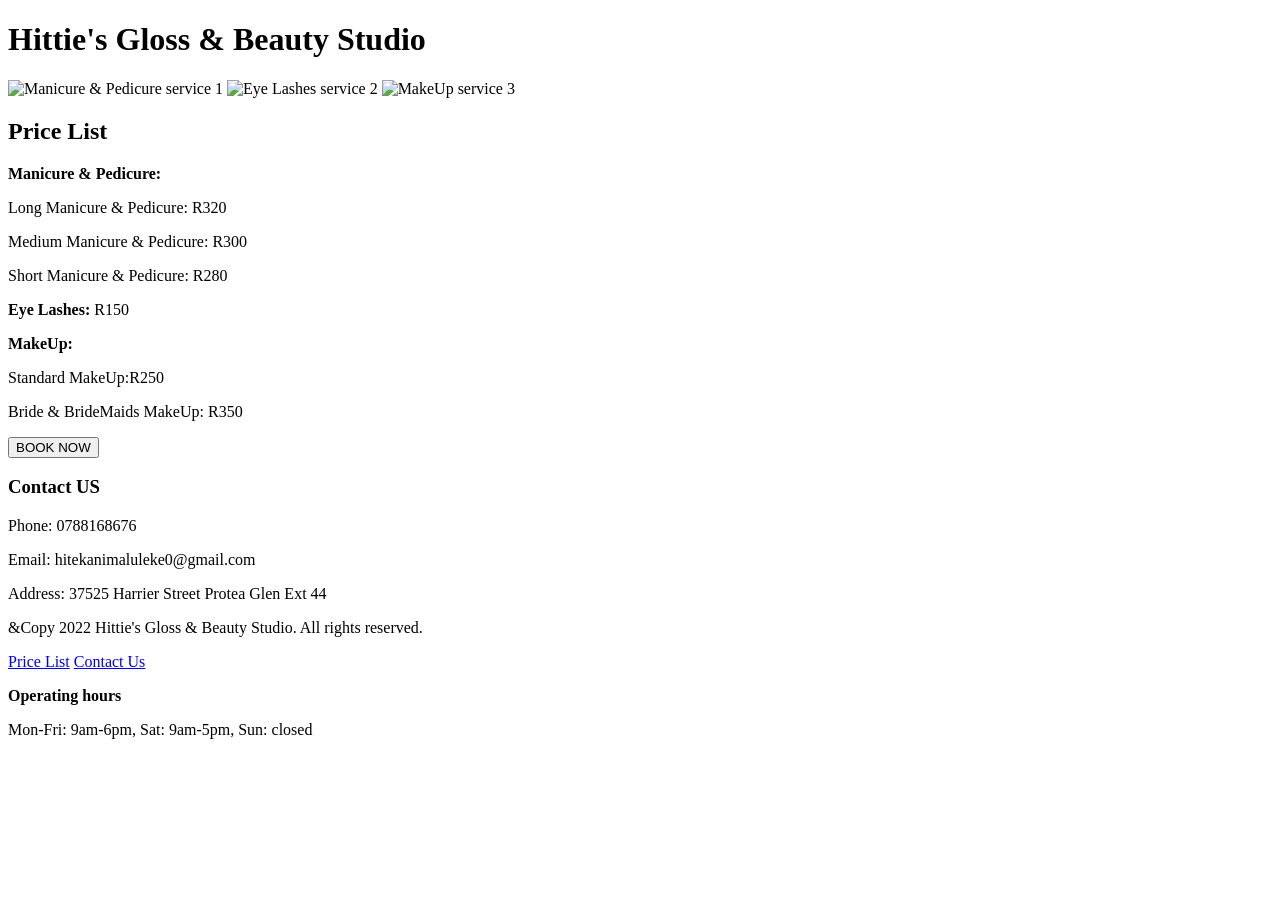
==== index.html @ d459e914 "Add files via upload" ====
<!DOCTYPE html>
<html lang="en">

<head>
    <meta charset="UTF-8">
    <meta name="viewport" content="width=, initial-scale=1.0">
    <title>Hittie's Gloss & Beauty Studio</title>
</head>

<body>
    <div>
        <header>
            <h1>Hittie's Gloss & Beauty Studio</h1>
        </header>
    </div>
    <main>
        <div class="Services">
            <img src="images/1000354375.png" alt="Manicure & Pedicure service 1">
            <img src="images/1000354377.jpg" alt="Eye Lashes service 2">
            <img src="images/1000354391.jpg" alt="MakeUp service 3">
        </div>
        <section id="Price-listsQ">
            <h2> Price List</h2>
            <p><strong>Manicure & Pedicure:</strong></p>
            <p>Long Manicure & Pedicure: R320</p>
            <P>Medium Manicure & Pedicure: R300</P>
            <p>Short Manicure & Pedicure: R280</p>
            <p><strong>Eye Lashes:</strong> R150</p>
            <p><strong>MakeUp:</strong></p>
            <p> Standard MakeUp:R250</p>
            <p>Bride & BrideMaids MakeUp: R350</p>
        </section>
        <section>
            <a href="https://wa.me/c/27788168676"><button>BOOK NOW</button></a>
        </section>
        <section id="Contact">
            <h3>Contact US</h3>
            <p>Phone: 0788168676</p>
            <p>Email: hitekanimaluleke0@gmail.com</p>
            <p>Address: 37525 Harrier Street Protea Glen Ext 44</p>
        </section>
    </main>
    <footer>
        <p>&Copy 2022 Hittie's Gloss & Beauty Studio. All rights reserved.</p>
        <p>
            <a href="#price-list"> Price List</a>
            <a href="#contact">Contact Us</a>
        </p>
        <p><strong>Operating hours</strong></p>
        <p>Mon-Fri: 9am-6pm, Sat: 9am-5pm, Sun: closed</p>
    </footer>
</body>

</html>
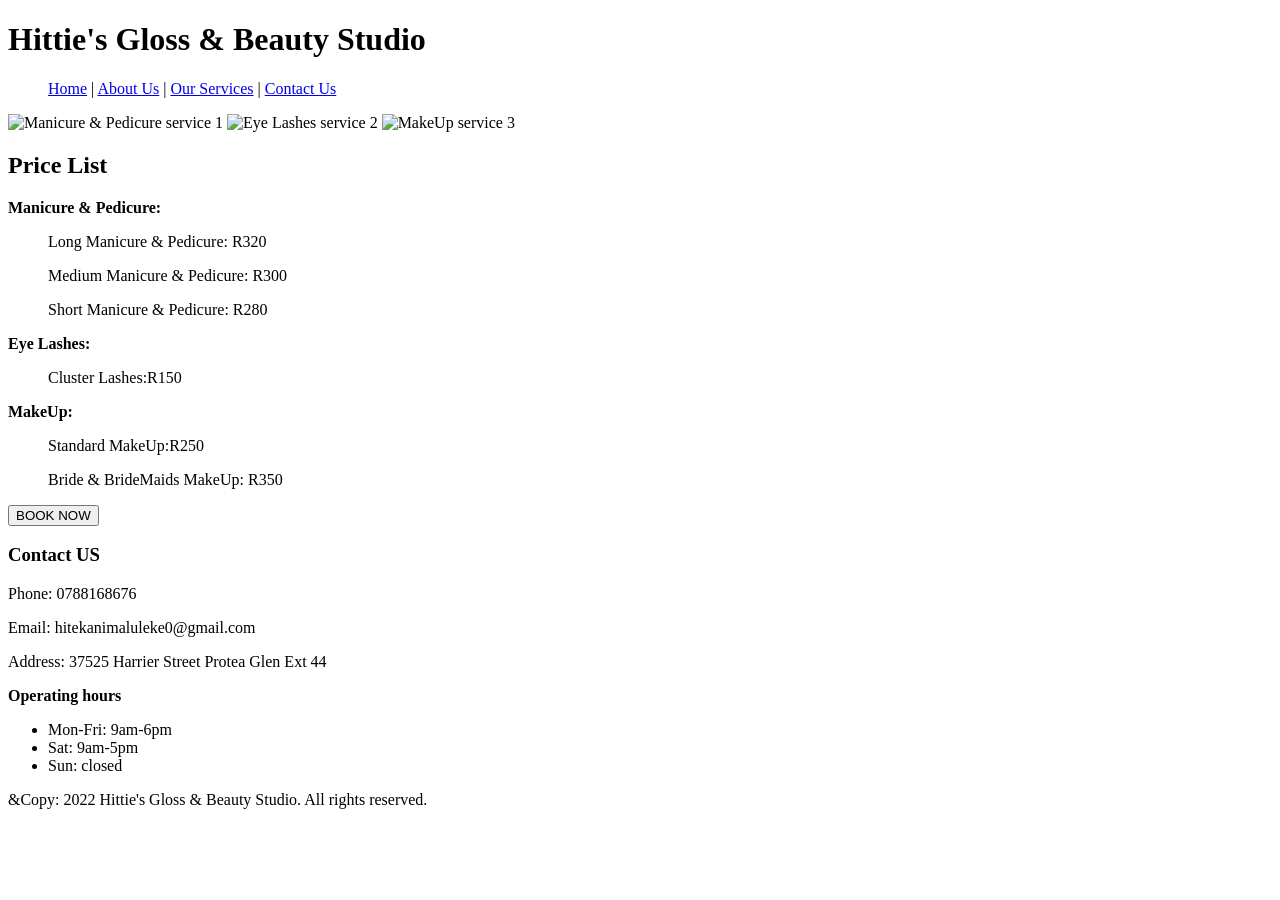
==== commit e16bc6be: "Add files via upload" ====
--- a/index.html
+++ b/index.html
@@ -13,41 +13,62 @@
             <h1>Hittie's Gloss & Beauty Studio</h1>
         </header>
     </div>
+    <nav>
+        <ul>
+        <a href="index.html">Home</a>  |
+        <a href="about">About Us</a>    |
+        <a href="services">Our Services</a>    |
+        <a href="contact">Contact Us</a>
+        </ul>
+    </nav>
     <main>
-        <div class="Services">
+        <section id="Services">
+            <div>
             <img src="images/1000354375.png" alt="Manicure & Pedicure service 1">
             <img src="images/1000354377.jpg" alt="Eye Lashes service 2">
             <img src="images/1000354391.jpg" alt="MakeUp service 3">
-        </div>
+            </div>
+        </section>
         <section id="Price-listsQ">
             <h2> Price List</h2>
             <p><strong>Manicure & Pedicure:</strong></p>
+            <ul>
             <p>Long Manicure & Pedicure: R320</p>
             <P>Medium Manicure & Pedicure: R300</P>
             <p>Short Manicure & Pedicure: R280</p>
-            <p><strong>Eye Lashes:</strong> R150</p>
+            </ul>
+            <p><strong>Eye Lashes:</strong> </p>
+            <ul>
+            <p>Cluster Lashes:R150</p>
+            </ul>
             <p><strong>MakeUp:</strong></p>
+            <ul>
             <p> Standard MakeUp:R250</p>
             <p>Bride & BrideMaids MakeUp: R350</p>
+            </ul>
         </section>
         <section>
-            <a href="https://wa.me/c/27788168676"><button>BOOK NOW</button></a>
+            <a href="https://wa.me/c/27788168676" target="_blank">
+             <button>BOOK NOW</button>
+            </a>
         </section>
+    </main>
+    <footer>
         <section id="Contact">
             <h3>Contact US</h3>
             <p>Phone: 0788168676</p>
             <p>Email: hitekanimaluleke0@gmail.com</p>
             <p>Address: 37525 Harrier Street Protea Glen Ext 44</p>
         </section>
-    </main>
-    <footer>
-        <p>&Copy 2022 Hittie's Gloss & Beauty Studio. All rights reserved.</p>
+        <p><strong>Operating hours</strong></p>
         <p>
-            <a href="#price-list"> Price List</a>
-            <a href="#contact">Contact Us</a>
+            <ul>
+            <li>Mon-Fri: 9am-6pm</li>
+           <li>Sat: 9am-5pm</li>
+           <li>Sun: closed</li>
+            </ul>
         </p>
-        <p><strong>Operating hours</strong></p>
-        <p>Mon-Fri: 9am-6pm, Sat: 9am-5pm, Sun: closed</p>
+        <p>&Copy: 2022 Hittie's Gloss & Beauty Studio. All rights reserved.</p>
     </footer>
 </body>
 
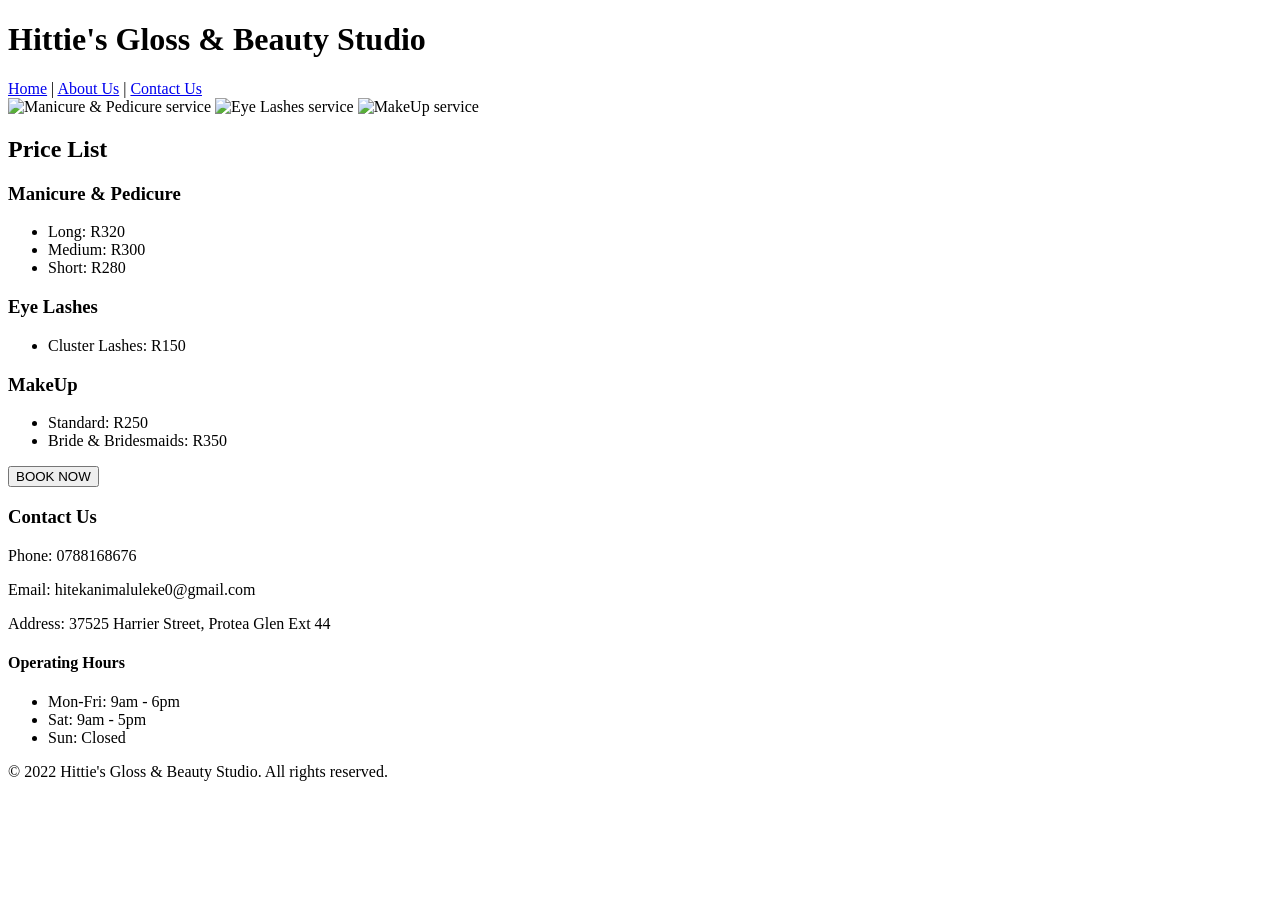
==== commit 89795bf7: "comments added to the code" ====
--- a/index.html
+++ b/index.html
@@ -3,73 +3,91 @@
 
 <head>
     <meta charset="UTF-8">
-    <meta name="viewport" content="width=, initial-scale=1.0">
+    <meta name="viewport" content="width=device-width, initial-scale=1.0">
+    <link rel="stylesheet" href="style.css">
     <title>Hittie's Gloss & Beauty Studio</title>
 </head>
 
 <body>
-    <div>
-        <header>
-            <h1>Hittie's Gloss & Beauty Studio</h1>
-        </header>
-    </div>
+    <!-- ===== HEADER SECTION ===== -->
+    <header>
+        <h1>Hittie's Gloss & Beauty Studio</h1>
+    </header>
+
+    <!-- ===== NAVIGATION MENU ===== -->
     <nav>
-        <ul>
-        <a href="index.html">Home</a>  |
-        <a href="about">About Us</a>    |
-        <a href="services">Our Services</a>    |
-        <a href="contact">Contact Us</a>
-        </ul>
+        
+            <!-- Navigation links to different pages -->
+            <a href="index.html">Home</a>  |
+            <a href="about.html">About Us</a>  |
+            <a href="contact.html">Contact Us</a>
+        
     </nav>
+
+    <!-- ===== MAIN CONTENT ===== -->
     <main>
-        <section id="Services">
+        <!-- Services Section with images -->
+        <section id="services">
             <div>
-            <img src="images/1000354375.png" alt="Manicure & Pedicure service 1">
-            <img src="images/1000354377.jpg" alt="Eye Lashes service 2">
-            <img src="images/1000354391.jpg" alt="MakeUp service 3">
+                <img src="images/1000354375.png" alt="Manicure & Pedicure service">
+                <img src="images/1000354377.jpg" alt="Eye Lashes service">
+                <img src="images/1000354391.jpg" alt="MakeUp service">
             </div>
         </section>
-        <section id="Price-listsQ">
-            <h2> Price List</h2>
-            <p><strong>Manicure & Pedicure:</strong></p>
+
+        <!-- Price List Section -->
+        <section id="price-list">
+            <h2>Price List</h2>
+
+            <h3>Manicure & Pedicure</h3>
             <ul>
-            <p>Long Manicure & Pedicure: R320</p>
-            <P>Medium Manicure & Pedicure: R300</P>
-            <p>Short Manicure & Pedicure: R280</p>
+                <li>Long: R320</li>
+                <li>Medium: R300</li>
+                <li>Short: R280</li>
             </ul>
-            <p><strong>Eye Lashes:</strong> </p>
+  
+            <h3>Eye Lashes</h3>
             <ul>
-            <p>Cluster Lashes:R150</p>
+                <li>Cluster Lashes: R150</li>
             </ul>
-            <p><strong>MakeUp:</strong></p>
+
+            <h3>MakeUp</h3>
             <ul>
-            <p> Standard MakeUp:R250</p>
-            <p>Bride & BrideMaids MakeUp: R350</p>
+                <li>Standard: R250</li>
+                <li>Bride & Bridesmaids: R350</li>
             </ul>
         </section>
+
+        <!-- Booking Button -->
         <section>
+            <!-- WhatsApp booking link -->
             <a href="https://wa.me/c/27788168676" target="_blank">
-             <button>BOOK NOW</button>
+                <button>BOOK NOW</button>
             </a>
         </section>
     </main>
+
+    <!-- ===== FOOTER SECTION ===== -->
     <footer>
-        <section id="Contact">
-            <h3>Contact US</h3>
+        <!-- Contact Information -->
+        <section id="contact">
+            <h3>Contact Us</h3>
             <p>Phone: 0788168676</p>
             <p>Email: hitekanimaluleke0@gmail.com</p>
-            <p>Address: 37525 Harrier Street Protea Glen Ext 44</p>
+            <p>Address: 37525 Harrier Street, Protea Glen Ext 44</p>
         </section>
-        <p><strong>Operating hours</strong></p>
-        <p>
-            <ul>
-            <li>Mon-Fri: 9am-6pm</li>
-           <li>Sat: 9am-5pm</li>
-           <li>Sun: closed</li>
-            </ul>
-        </p>
-        <p>&Copy: 2022 Hittie's Gloss & Beauty Studio. All rights reserved.</p>
+
+        <!-- Operating Hours -->
+        <h4>Operating Hours</h4>
+        <ul>
+            <li>Mon-Fri: 9am - 6pm</li>
+            <li>Sat: 9am - 5pm</li>
+            <li>Sun: Closed</li>
+        </ul>
+
+        <!-- Copyright -->
+        <p>&copy; 2022 Hittie's Gloss & Beauty Studio. All rights reserved.</p>
     </footer>
 </body>
 
-</html>+</html>
